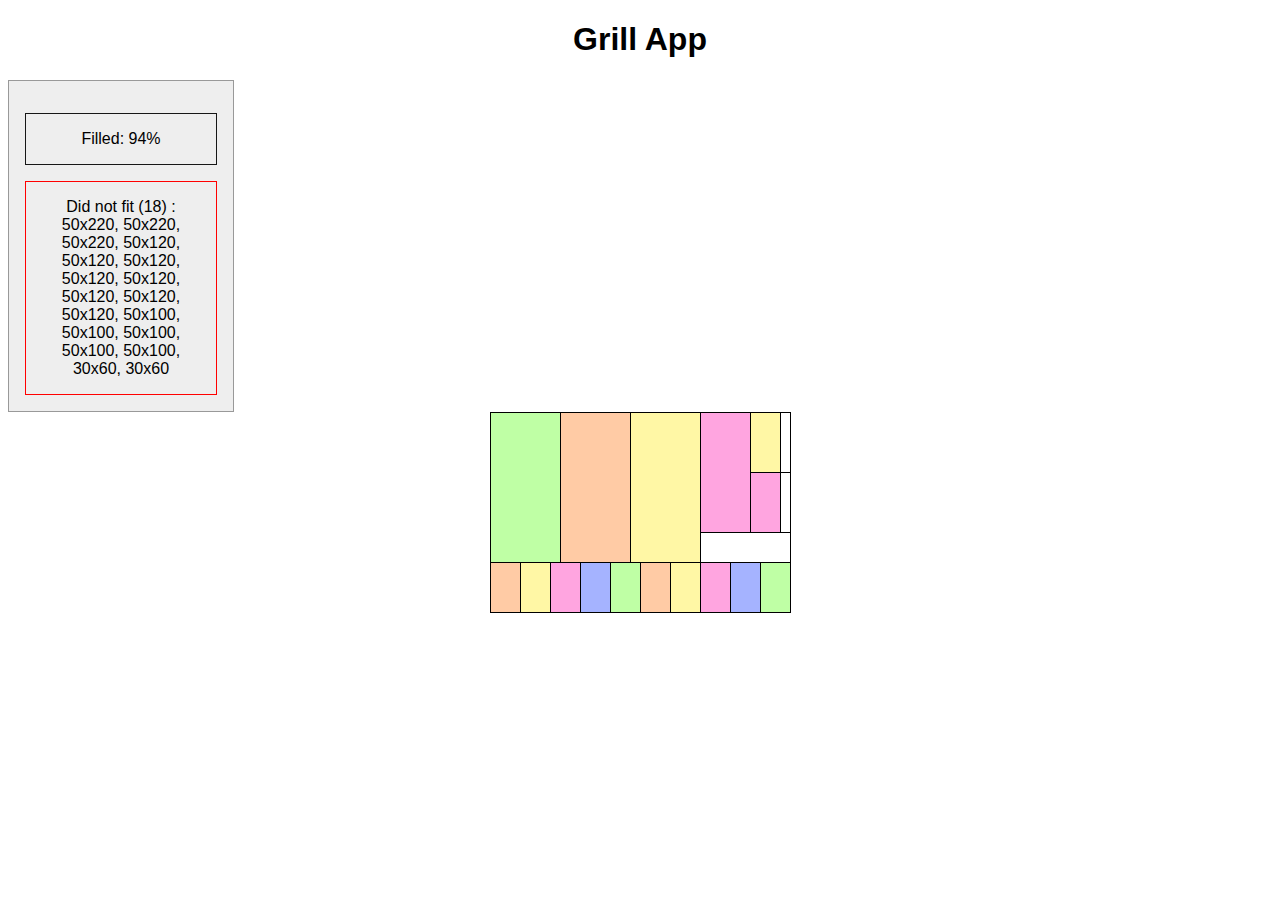
==== index.html @ 650cdfce "First commit" ====
<!DOCTYPE HTML>
<html lang="en">
<head>
  <meta charset='utf-8' />
  <title>Grill App</title>
  <link href='css/demo.css' rel='stylesheet' type='text/css' media='screen' />
</head>
<body>

  <h1>Grill App</h1>

  <div id="info">    

    <div class="ratio">
      Filled: <span id='ratio'>0</span>%
    </div>

    <div id="nofit" class="nofit">
    </div>

  </div>

  <div id="packing">
    <canvas id="canvas">
      <div id="unsupported">
        Sorry, this example cannot be run because your browser does not support the &lt;canvas&gt; element
      </div>
    </canvas>
  </div>

  <script src='js/jquery.js'>        </script>
  <script src='js/packer.js'>        </script>
  <script src='js/demo.js'>          </script>

</body>
</html>
---- css/demo.css ----
body { 
  font-family: sans-serif;
  text-align: center;
}

.container {
  width: 90%;
  margin: 0 auto;
  display: grid;
  grid-template-columns: 1fr 300px;
}

#info {
  width: 12em; padding: 1em;
  border: 1px solid #999;
  background-color: #EEE; 
}

#info .ratio {
  border: 1px solid #161616;
  padding: 1em;
  margin-top: 1em;
}

#info .nofit { 
  display: none;
  border: 1px solid red;
  margin-top: 1em;
  padding: 1em;
}
#info .nofit.displayBlock { 
  display: block !important; 
}

#grills { 
  width: 300px;
  height: 200px;
  border: 1px solid #161616;
  position: relative;
}
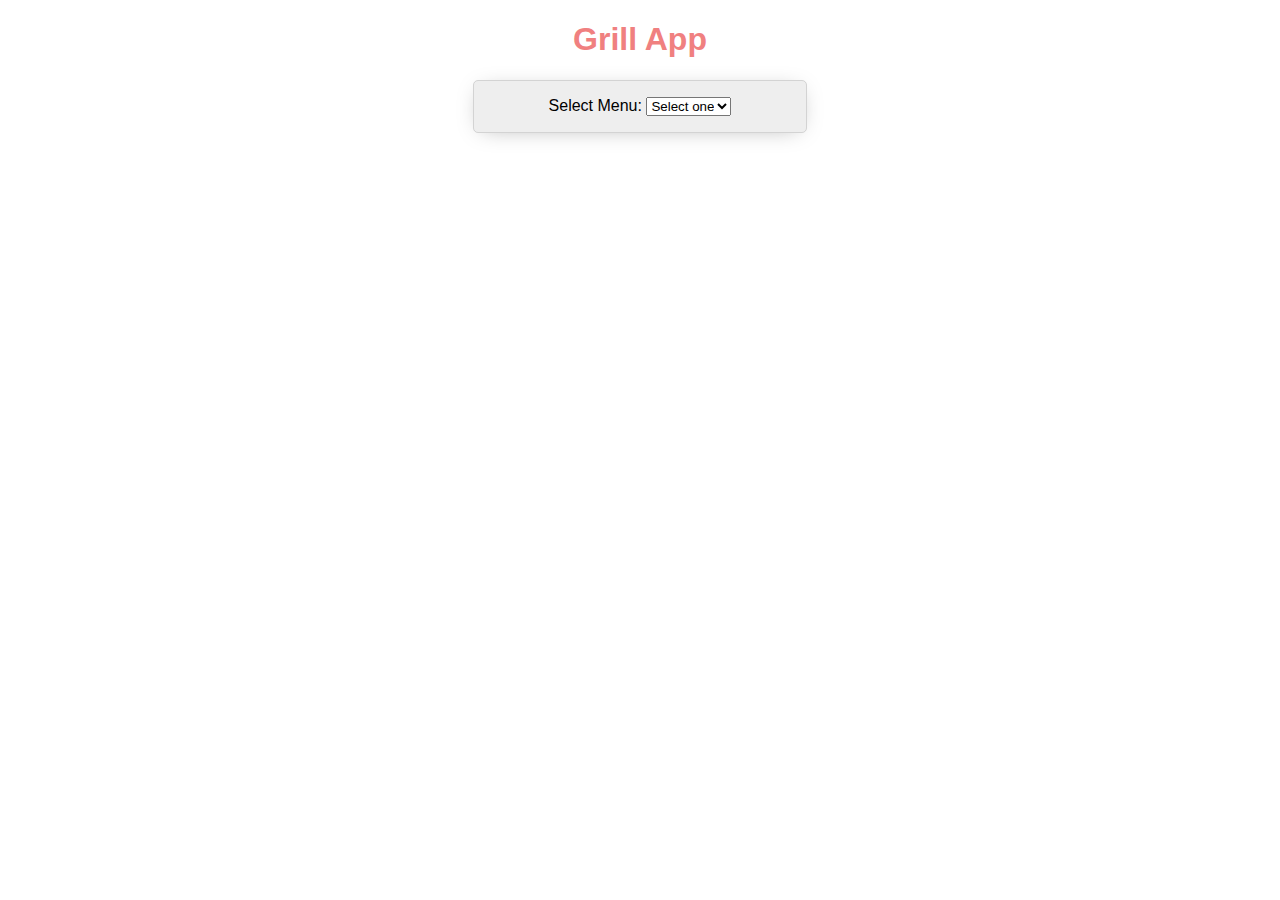
==== commit ad870c32: "First version of the app created" ====
--- a/index.html
+++ b/index.html
@@ -3,34 +3,25 @@
 <head>
   <meta charset='utf-8' />
   <title>Grill App</title>
-  <link href='css/demo.css' rel='stylesheet' type='text/css' media='screen' />
+  <link href='css/styles.css' rel='stylesheet' type='text/css' />  
 </head>
 <body>
 
-  <h1>Grill App</h1>
+  <h1 class="title">Grill App</h1>
 
-  <div id="info">    
-
-    <div class="ratio">
-      Filled: <span id='ratio'>0</span>%
+  <div class="container">
+    <div id="info">    
+      <label for="selectMenu">Select Menu:</label>
+      <select name="selectMenu" id="selectMenu">
+        <option value="select" selected>Select one</option>        
+      </select>
     </div>
-
-    <div id="nofit" class="nofit">
-    </div>
-
+  
+    <div id="grills"></div>
   </div>
 
-  <div id="packing">
-    <canvas id="canvas">
-      <div id="unsupported">
-        Sorry, this example cannot be run because your browser does not support the &lt;canvas&gt; element
-      </div>
-    </canvas>
-  </div>
-
-  <script src='js/jquery.js'>        </script>
-  <script src='js/packer.js'>        </script>
-  <script src='js/demo.js'>          </script>
+  <script src='js/packer.js'></script>
+  <script src='js/index.js'></script>
 
 </body>
-</html>
+</html>--- a/css/styles.css
+++ b/css/styles.css
@@ -0,0 +1,99 @@
+body { 
+  font-family: sans-serif;
+  text-align: center;
+}
+
+.title {
+  color: lightcoral;
+}
+
+.container {
+  display: grid;
+  grid-gap: 4rem;
+  grid-template-columns: 1fr;
+  justify-items: center;
+  margin: 0 auto;
+  width: 90%;
+}
+
+#info {
+  background-color: #EEE; 
+  border: 1px solid lightgray;
+  border-radius: 5px;
+  box-shadow: 0 3px 23px -9px rgba(0,0,0,0.35);
+  padding: 1em;
+  width: 300px;
+}
+
+#grills { 
+  display: flex;
+  flex-wrap: wrap;
+  justify-content: center;
+  position: relative;
+  gap: 1rem;
+}
+
+.grill {
+  border-radius: 5px;
+  box-shadow: 0 0 0 10px white, 0 0 0 11px lightgray, 0 3px 23px rgba(0,0,0,0.35);
+  height: 200px;
+  margin: 2rem 1.5rem;
+  outline-offset: 10px;
+  position: relative;
+  width: 300px;
+}
+
+.grillTitle {
+  font-size: 1.3em;
+  font-weight: 300;
+  top: -4rem;
+  position: relative;
+}
+
+.grillItem {
+  align-items: center;
+  border: 2px solid white;
+  border-radius: 5px;
+  box-sizing: border-box;
+  display: flex;
+  font-size: 0.9em;
+  justify-content: center;
+  position: absolute;
+}
+
+.animated {
+  -webkit-animation-duration: .5s;
+  animation-duration: .5s;  
+  -webkit-animation-fill-mode: both;
+  animation-fill-mode: both;
+}
+
+.fadeInDown {
+  -webkit-animation-name: fadeInDown;
+  animation-name: fadeInDown;
+}
+
+@-webkit-keyframes fadeInDown {
+  0% {
+    opacity: 0;
+    -webkit-transform: translate3d(0, -100%, 0);
+    transform: translate3d(0, -100%, 0);
+  }
+  to {
+    opacity: 1;
+    -webkit-transform: translateZ(0);
+    transform: translateZ(0);
+  }
+}
+@keyframes fadeInDown {
+  0% {
+    opacity: 0;
+    -webkit-transform: translate3d(0, -100%, 0);
+    transform: translate3d(0, -100%, 0);
+  }
+  to {
+    opacity: 1;
+    -webkit-transform: translateZ(0);
+    transform: translateZ(0);
+  }
+}
